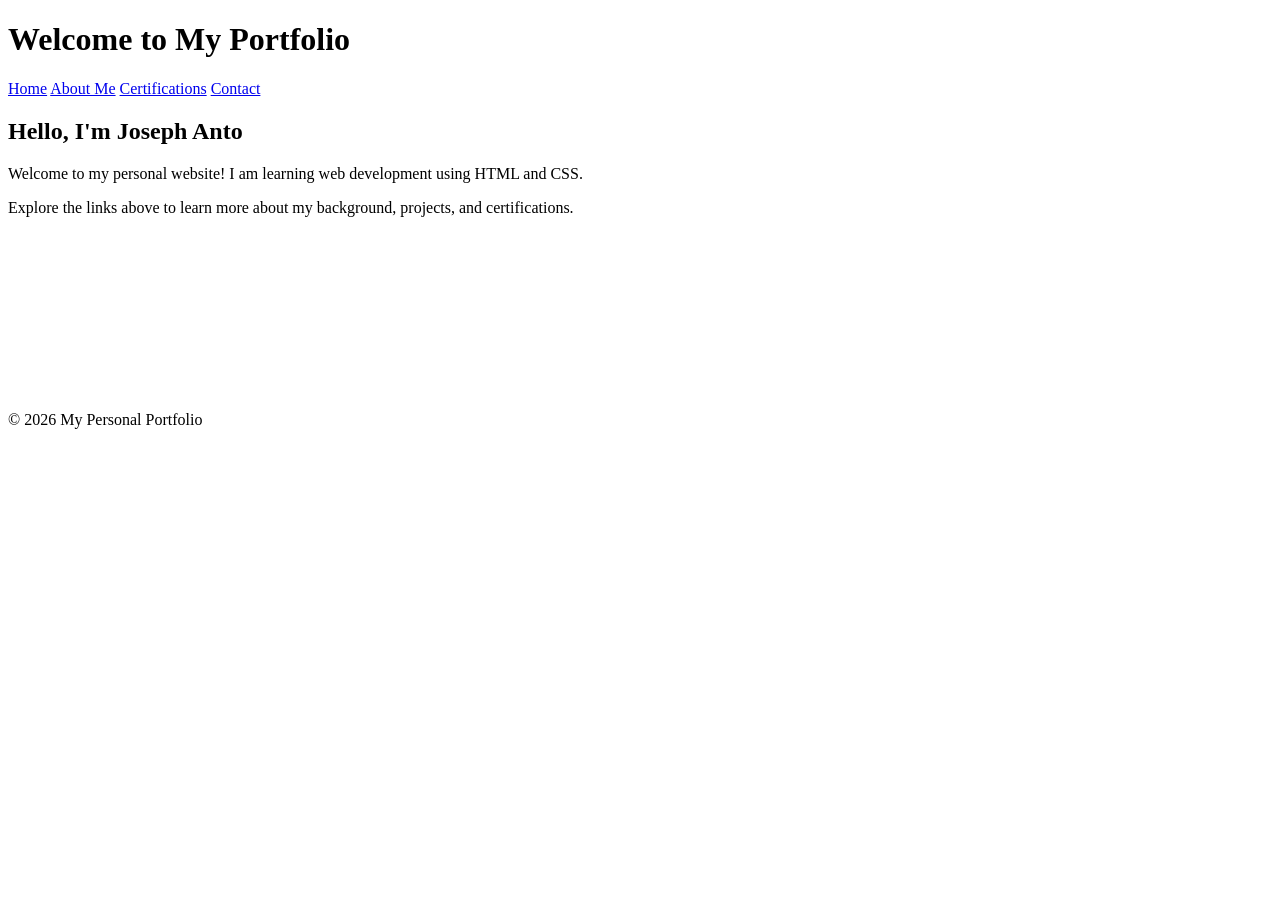
==== index.html @ e7e9a954 "Add files via upload" ====
<!DOCTYPE html>
<html lang="en">
<head>
  <meta charset="UTF-8">
  <title>My Portfolio - Home</title>
  <link rel="stylesheet" href="css/style.css">
</head>
<body>

  <header>
    <h1>Welcome to My Portfolio</h1>
    <nav>
      <a href="index.html">Home</a>
      <a href="aboutme.html">About Me</a>
      <a href="certifications.html">Certifications</a>
      <a href="contact.html">Contact</a>
    </nav>
  </header>

  <main>
    <section>
      <h2>Hello, I'm Joseph Anto</h2>
      <p>Welcome to my personal website! I am learning web development using HTML and CSS.</p>
      <p>Explore the links above to learn more about my background, projects, and certifications.</p>
    </section>
  </main>


  <br>
  <br>
  <br>
  <br>
  <br>
  <br>
  <br>
  <br>
  <br>
  <footer>
    <p>&copy; 2026 My Personal Portfolio</p>
  </footer>

</body>
</html>
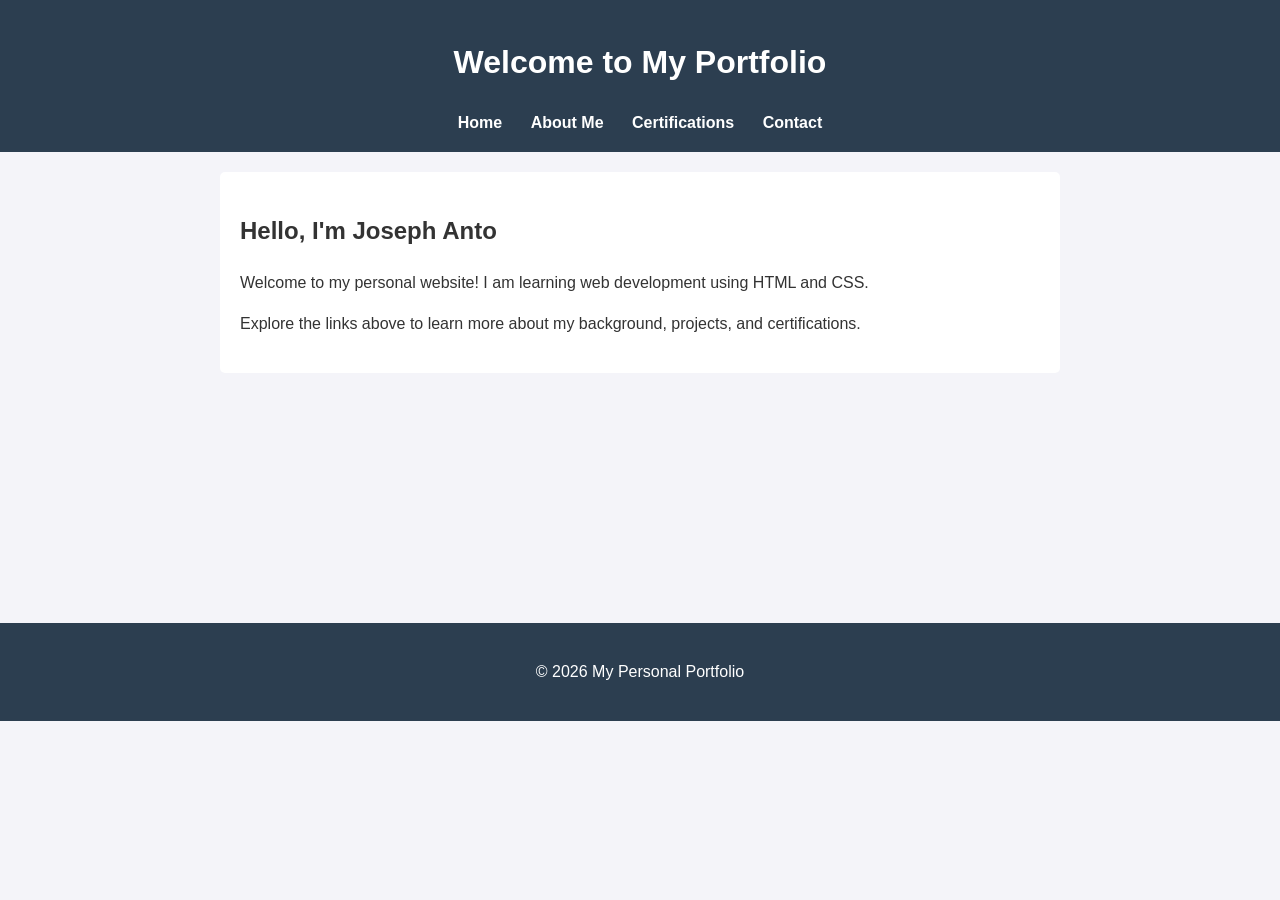
==== commit 673f8ee6: "Update index.html" ====
--- a/index.html
+++ b/index.html
@@ -3,7 +3,7 @@
 <head>
   <meta charset="UTF-8">
   <title>My Portfolio - Home</title>
-  <link rel="stylesheet" href="css/style.css">
+  <link rel="stylesheet" href="style.css">
 </head>
 <body>
 
@@ -40,4 +40,4 @@
   </footer>
 
 </body>
-</html>+</html>
--- a/style.css
+++ b/style.css
@@ -0,0 +1,79 @@
+/* Page Setup */
+body {
+  font-family: Arial, sans-serif;
+  line-height: 1.6;
+  margin: 0;
+  padding: 0;
+  background-color: #f4f4f9;
+  color: #333;
+}
+
+/* Header & Navigation */
+header {
+  background-color: #2c3e50;
+  color: #ffffff;
+  padding: 1rem;
+  text-align: center;
+}
+
+nav {
+  margin-top: 10px;
+}
+
+nav a {
+  color: #ffffff;
+  text-decoration: none;
+  margin: 0 12px;
+  font-weight: bold;
+}
+
+nav a:hover {
+  text-decoration: underline;
+}
+
+/* Main Content Area */
+main {
+  max-width: 800px;
+  margin: 20px auto;
+  padding: 20px;
+  background-color: #ffffff;
+  border-radius: 5px;
+}
+
+/* Cards & Forms */
+.card {
+  border: 1px solid #ddd;
+  padding: 15px;
+  margin-bottom: 15px;
+  border-radius: 4px;
+}
+
+input[type="text"], input[type="email"], textarea {
+  width: 100%;
+  padding: 8px;
+  margin-top: 5px;
+  box-sizing: border-box;
+}
+
+button {
+  background-color: #2c3e50;
+  color: white;
+  padding: 10px 15px;
+  border: none;
+  border-radius: 4px;
+  cursor: pointer;
+}
+
+button:hover {
+  background-color: #34495e;
+}
+
+/* Footer */
+footer {
+ text-align: center;
+  padding: 20px;
+  background-color: #2c3e50;
+  color: white;
+  box-sizing: border-box;
+  
+}
